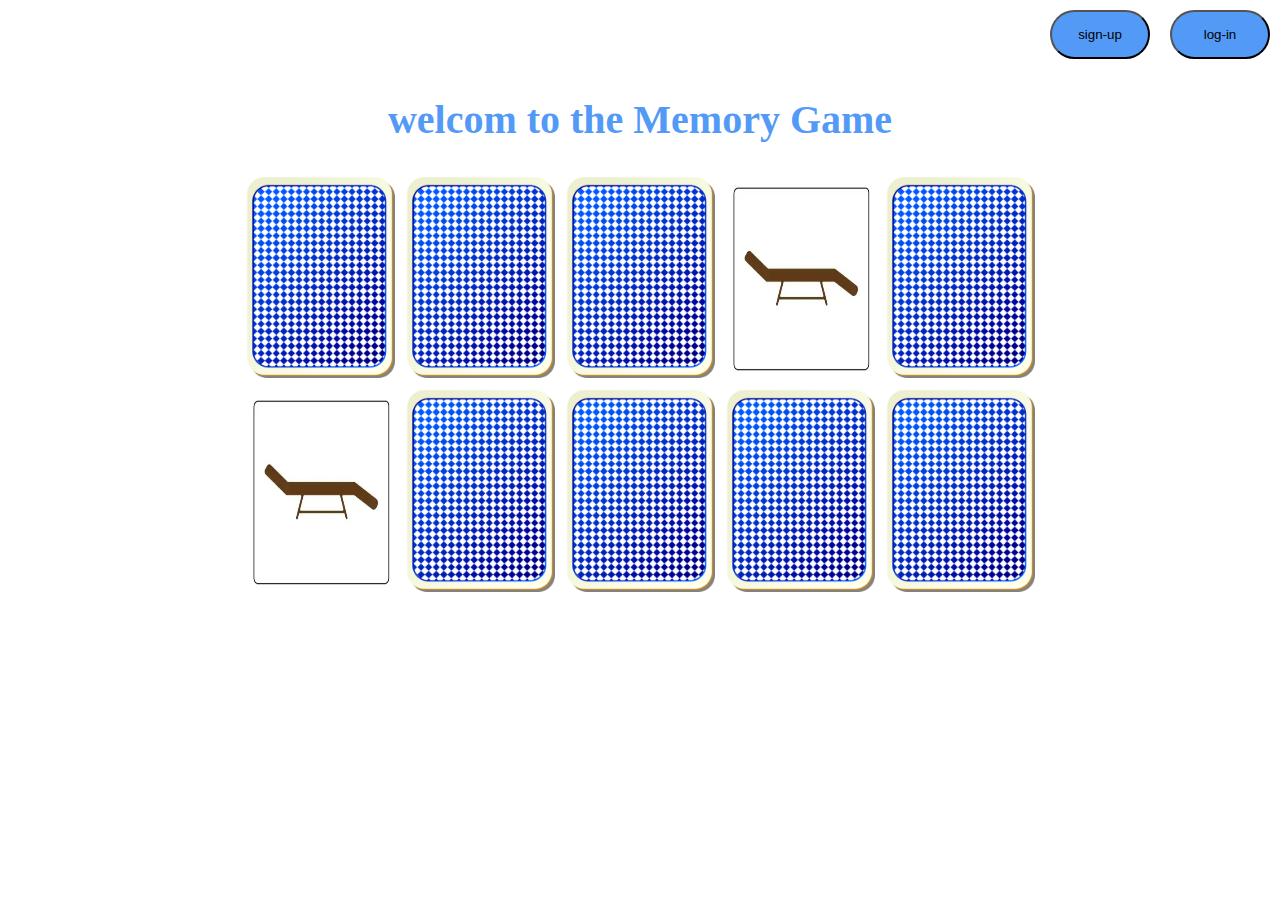
==== index.html @ 8726f164 "first commit" ====
<!DOCTYPE html>
<html lang="en">
<head>
    <meta charset="UTF-8">
    <meta name="viewport" content="width=device-width, initial-scale=1.0">
    <link rel="stylesheet" href="css/style.css">
    <script src="js/index.js" defer></script>
    <title>Home</title>
</head>
<body>
    <header>
        <div class="container">
            <div>
                <button id="id_sign-up">sign-up</button>
            </div>
            <div>
                <button id="id_log-in">log-in</button>
            </div>
        </div>
    </header>
    <main>

        <div class="container">
            <h1 id="id_h1">welcom to the Memory Game</h1>
            <div class="images">
                <img src="images/card_blue.png" alt="card_blue">
                <img src="images/card_blue.png" alt="card_blue">
                <img src="images/card_blue.png" alt="card_blue">
                <img src="images/level 1/1.jpg" alt="card_blue">
                <img src="images/card_blue.png" alt="card_blue">
            </div>
            <div class="images">
                <img src="images/level 1/1.jpg" alt="card_blue">
                <img src="images/card_blue.png" alt="card_blue">
                <img src="images/card_blue.png" alt="card_blue">
                <img src="images/card_blue.png" alt="card_blue">
                <img src="images/card_blue.png" alt="card_blue">
   </div>
        </div>
        
    </main>
    
</body>
</html>
---- css/style.css ----
:root{
    --color_button :rgb(83, 154, 247);
}
*{

    box-sizing: border-box;
}
body{
    background-image: url();
    font-size: 20px;
    margin: 0;
}
button{
    cursor: pointer;
    background-color: var(--color_button);
    margin: 10px;
    padding: 15px;
    width: 100px;
    border-radius: 25px;
}
img{
    margin: 5px;
    max-width: 150px;
}
.images{
display: flex;
justify-content: center;

}
header .container{
    display: flex;
    justify-content: end;
}
#id_h1{
    color: var(--color_button);
    text-align: center;
   /* border: 2px solid red; */
}
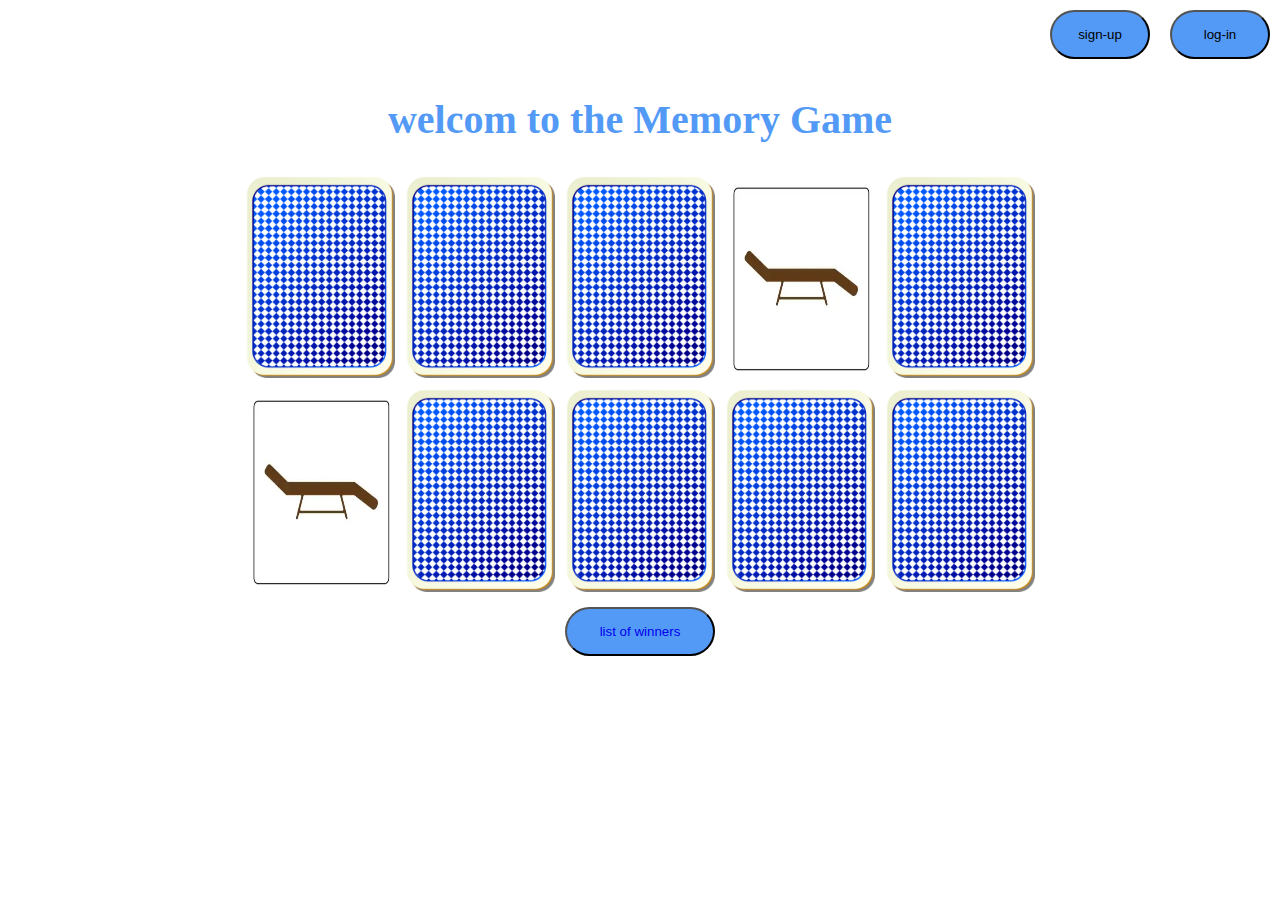
==== commit 98fd8e9f: "רספונסיביות" ====
--- a/index.html
+++ b/index.html
@@ -19,7 +19,7 @@
         </div>
     </header>
     <main>
-
+        
         <div class="container">
             <h1 id="id_h1">welcom to the Memory Game</h1>
             <div class="images">
@@ -35,9 +35,12 @@
                 <img src="images/card_blue.png" alt="card_blue">
                 <img src="images/card_blue.png" alt="card_blue">
                 <img src="images/card_blue.png" alt="card_blue">
-   </div>
+            </div>
+            
         </div>
-        
+        <footer>
+            <button id="id_list"><a href="list_of_winners.html">list of winners</a></button>
+        </footer>
     </main>
     
 </body>
--- a/css/style.css
+++ b/css/style.css
@@ -2,7 +2,6 @@
     --color_button :rgb(83, 154, 247);
 }
 *{
-
     box-sizing: border-box;
 }
 body{
@@ -22,10 +21,21 @@
     margin: 5px;
     max-width: 150px;
 }
+footer{
+    display: flex;
+    align-items: center;
+    justify-content: center;
+}
+footer button{
+    width: 150px;
+}
+a{
+    text-decoration: none;
+}
 .images{
-display: flex;
-justify-content: center;
-
+    display: flex;
+    justify-content: center;
+    
 }
 header .container{
     display: flex;
@@ -34,5 +44,18 @@
 #id_h1{
     color: var(--color_button);
     text-align: center;
-   /* border: 2px solid red; */
+}
+@media screen and (max-width: 800px) {
+    
+    img{
+        margin: 5px;
+        max-width: 100px;
+    }
+}
+@media screen and (max-width: 550px) {
+    
+    img{
+        margin: 5px;
+        max-width: 70px;
+    }
 }